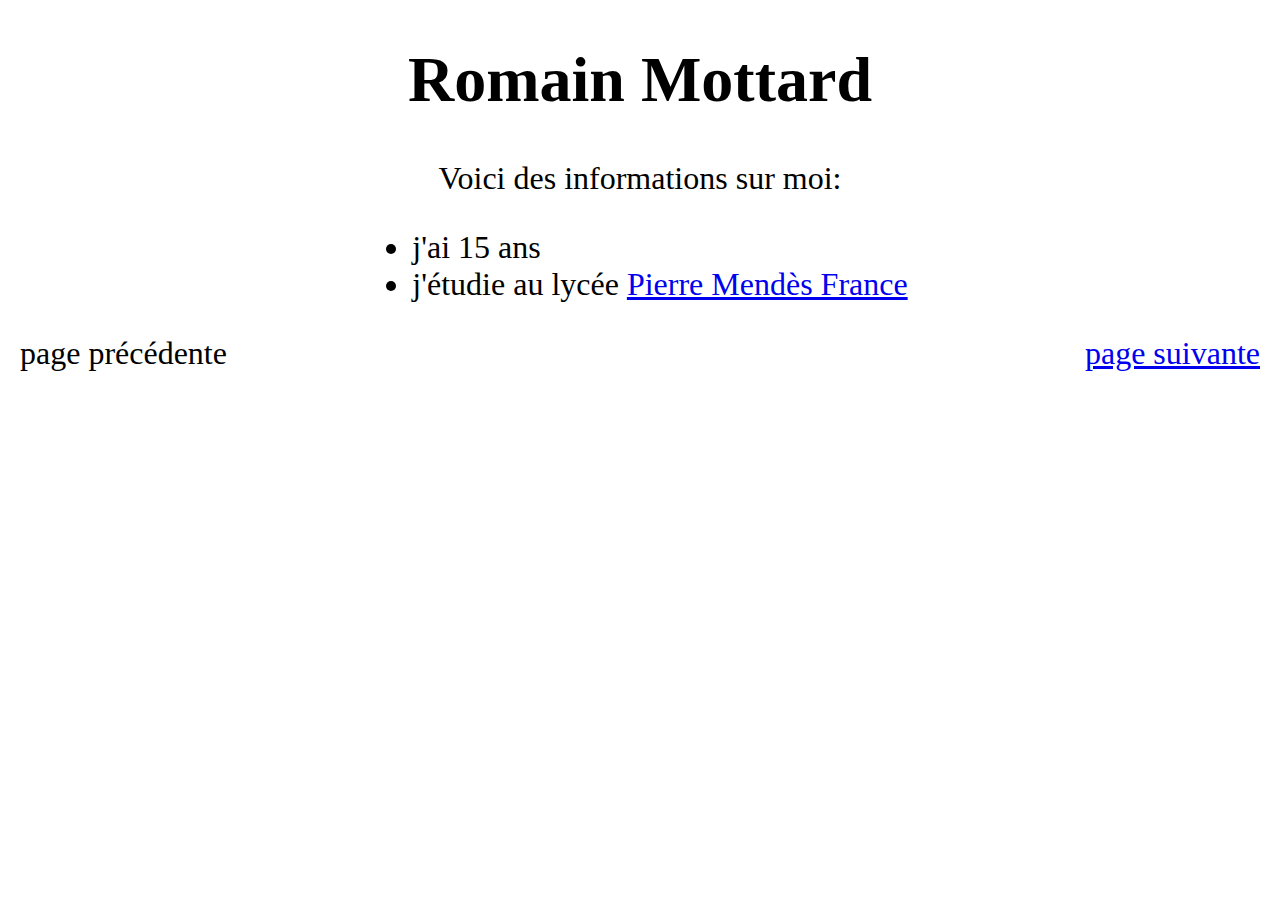
==== index.html @ 98e4234f "Add files via upload" ====
<!DOCTYPE html>
<html>
	<head>
			<link href="styles/styles.css" rel='stylesheet' type='text/css'>
			<link href='http://fonts.googleapis.com/css?family=Open+Sans' rel='stylesheet' type='text/css'>
			<meta charset="utf-8">
			<title>mon CV</title>
	</head>
	<body style="text-align:center">
			<h1>Romain Mottard</h1>
			<p>Voici des informations sur moi:</p>
			<ul>
				<li>j'ai 15 ans</li>
				<li>j'étudie au lycée <a href=https://lyc-mendes-france-epinal.monbureaunumerique.fr/ title="site officiel du lycée" target="_blank">Pierre Mendès France</a></li>
			</ul>

				<p><span class="décalage">page précédente</span> 
				<span><a href=page_2.html title="page de mon orientation">page suivante</a></span></p>
	</body>
</html>
---- styles/styles.css ----
html{
	font-size:200%
}

ul{
  display : inline-block;
  margin :auto;
  text-align:left;
}

.décalage {
	margin:0 auto;
	padding:0 850px 0px 0px;
}
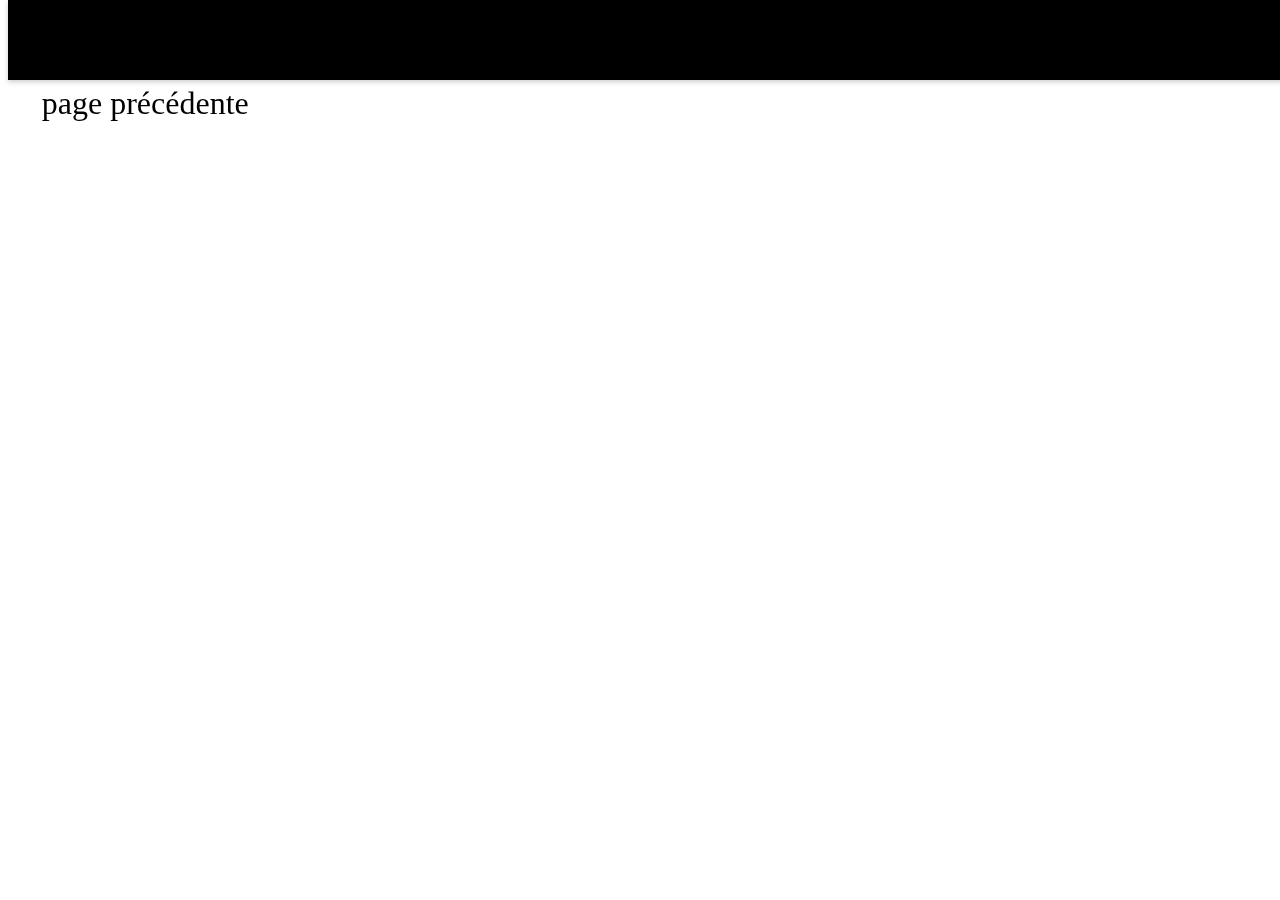
==== commit 0dbf90f4: "header" ====
--- a/index.html
+++ b/index.html
@@ -1,20 +1,20 @@
 <!DOCTYPE html>
 <html>
 	<head>
-			<link href="styles/styles.css" rel='stylesheet' type='text/css'>
+			<link href="assets/styles/styles.css" rel='stylesheet' type='text/css'>
 			<link href='http://fonts.googleapis.com/css?family=Open+Sans' rel='stylesheet' type='text/css'>
 			<meta charset="utf-8">
 			<title>mon CV</title>
 	</head>
-	<body style="text-align:center">
-			<h1>Romain Mottard</h1>
-			<p>Voici des informations sur moi:</p>
-			<ul>
-				<li>j'ai 15 ans</li>
-				<li>j'étudie au lycée <a href=https://lyc-mendes-france-epinal.monbureaunumerique.fr/ title="site officiel du lycée" target="_blank">Pierre Mendès France</a></li>
-			</ul>
+	<header>
+		<nav>
+		<h1>Romain Mottard</h1>
 
-				<p><span class="décalage">page précédente</span> 
-				<span><a href=page_2.html title="page de mon orientation">page suivante</a></span></p>
+		<p><span class="décalage">page précédente</span> 
+		<span><a href=page_2.html title="page de mon orientation">page suivante</a></span></p>
+		</nav>
+	</header>
+	<body id="cv">
+
 	</body>
-</html>+</html>
--- a/assets/styles/styles.css
+++ b/assets/styles/styles.css
@@ -0,0 +1,30 @@
+html{
+	font-size:200%
+	
+}
+.décalage {
+	margin:0 auto;
+	padding:0 850px 0px 0px;
+}
+
+header {
+	background-color: #000;
+	top: 0;
+	width: 100%;
+	display: flex;
+	justify-content: center;
+	align-items: center;
+	box-shadow: 0 2px 5px rgba(0, 0, 0, 0.2);
+	z-index: 100;
+	position: fixed;
+	max-block-size: 80px;
+  }
+
+nav a {
+	color: white;
+	text-decoration: none;
+	font-size: 16px;
+	margin: auto;
+	padding: 30px;
+	transition: transform 0.3s ease-in-out;
+  }